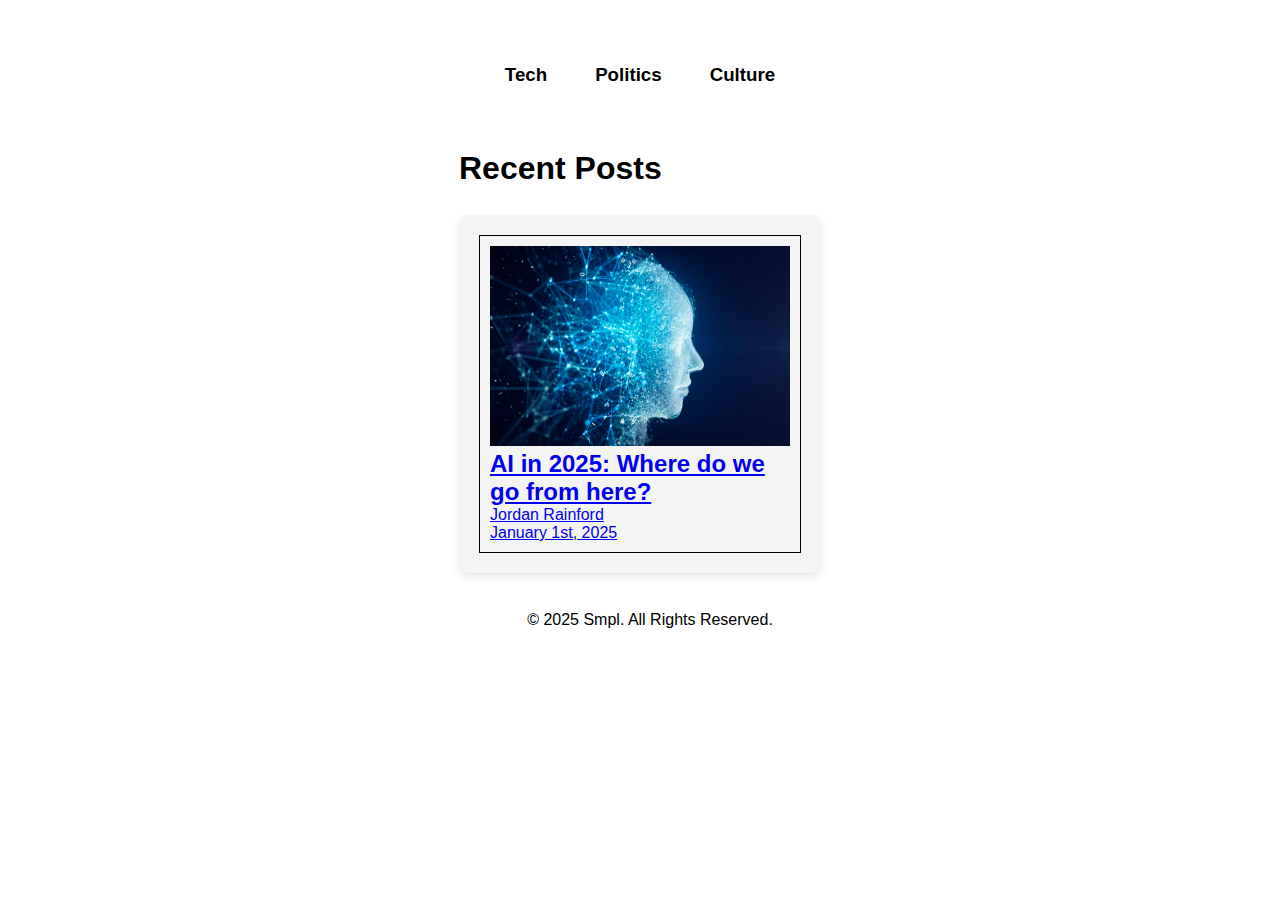
==== index.html @ 9fce06b2 "removed html folder" ====
<!DOCTYPE html>
<html lang="en">
<head>
    <meta charset="UTF-8">
    <title>Smpl</title>
    <link rel="stylesheet" href="css/styleIndex.css">
</head>

<body>
    <section id="sections">
        <h3>Tech</h3>
        <h3>Politics</h3>
        <h3>Culture</h3>
    </section>

    <!--Stories Section-->
    <section id="stories">
        <section class="recentArticles">
            <h1>Recent Posts</h1>
            <a href="/1.html">
                <article class="tech">
                    <div id="box1">
                        <img src="/images/AI.jpg" alt="" class="thumbnail"></img>
                        <h2>AI in 2025: Where do we go from here?</h2>
                        <div class="author">Jordan Rainford</div>
                        <div class="uploadDate">January 1st, 2025</div>
                    </div>
                </article>
            </a>
        </section>
    </section>
    <div class="footer">
        <p>&copy; 2025 Smpl. All Rights Reserved.</p>
    </div>
</body>
</html>
---- css/styleIndex.css ----
* {
    margin: 0;
    padding: 0;
}

body {
    font-family: "Poppins", sans-serif;
}

html {
    scroll-behavior: smooth;
}

#sections {
    display: grid;
    grid-template-columns: repeat(3, auto);
    gap: 3rem;
    justify-content: center;
    padding: 4rem;
}

#stories {
    width: 100%;
    display: flex;
    justify-content: center;
    align-items: center;
    flex-direction: column;
}
.recentArticles{
    justify-content: center;
}

h3, h2, h1 {
    margin: 0;
}

a {
    padding: 4px;
}

#box1 {
    width: 300px;
    height: auto;
    border: 1px solid black;
    margin: auto;
    padding: 10px;
}

section h1 {
    justify-content: center;
}

/* individual article styling */
article {
    background-color: #f4f4f4;
    padding: 20px;
    margin: 10px 0;
    border-radius: 8px;
    box-shadow: 0 4px 8px rgba(0, 0, 0, 0.1);
    justify-content: left;
}

img {
    max-width: 100%;
}

.footer {
    color: black;
    text-align: center;
    padding: 10px;
    bottom: 0;
    width: 100%;
}
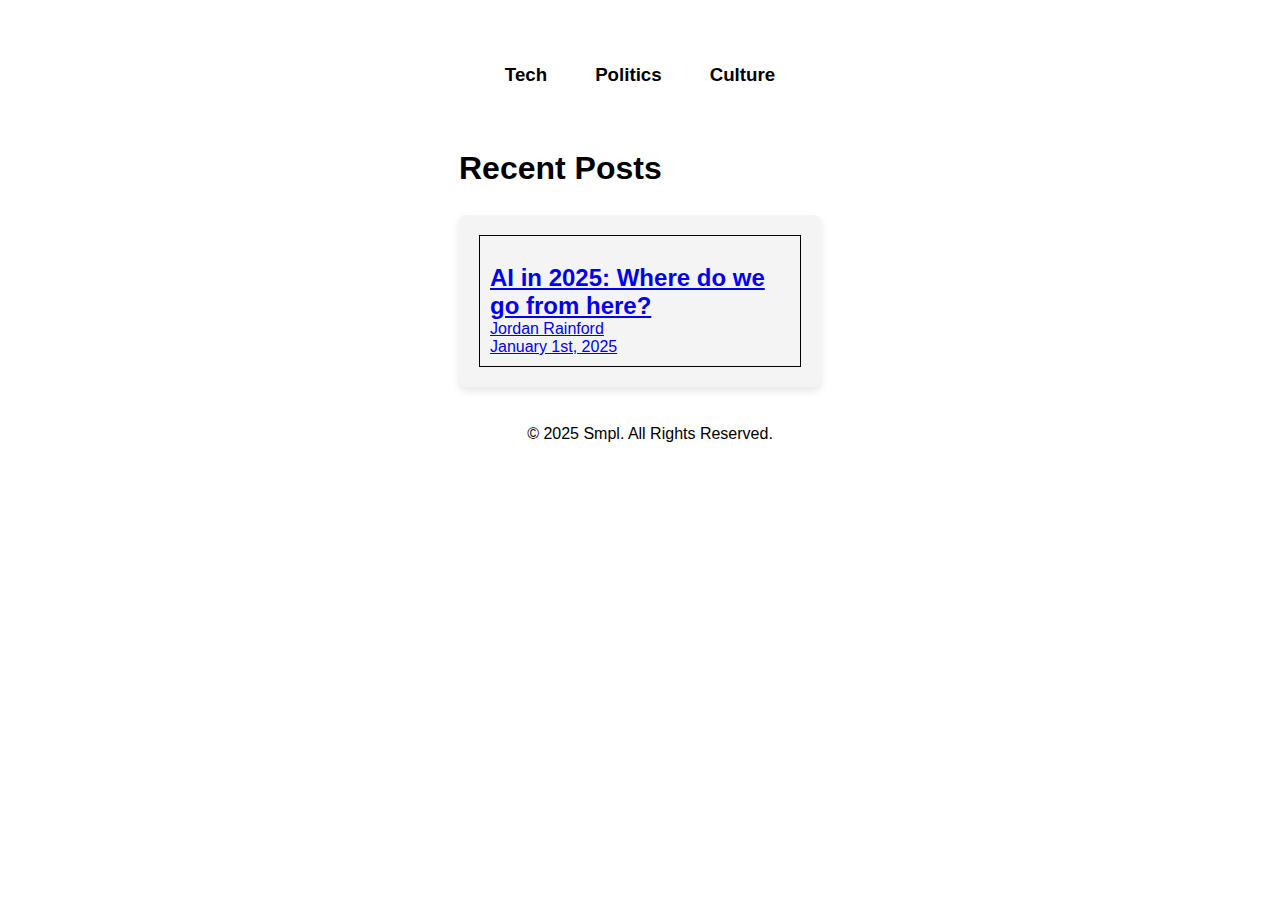
==== commit e2fb4e9d: "updated paths" ====
--- a/index.html
+++ b/index.html
@@ -17,10 +17,10 @@
     <section id="stories">
         <section class="recentArticles">
             <h1>Recent Posts</h1>
-            <a href="/1.html">
+            <a href="/Smpl/1.html">
                 <article class="tech">
                     <div id="box1">
-                        <img src="/images/AI.jpg" alt="" class="thumbnail"></img>
+                        <img src="Smpl/images/AI.jpg" alt="" class="thumbnail">
                         <h2>AI in 2025: Where do we go from here?</h2>
                         <div class="author">Jordan Rainford</div>
                         <div class="uploadDate">January 1st, 2025</div>
